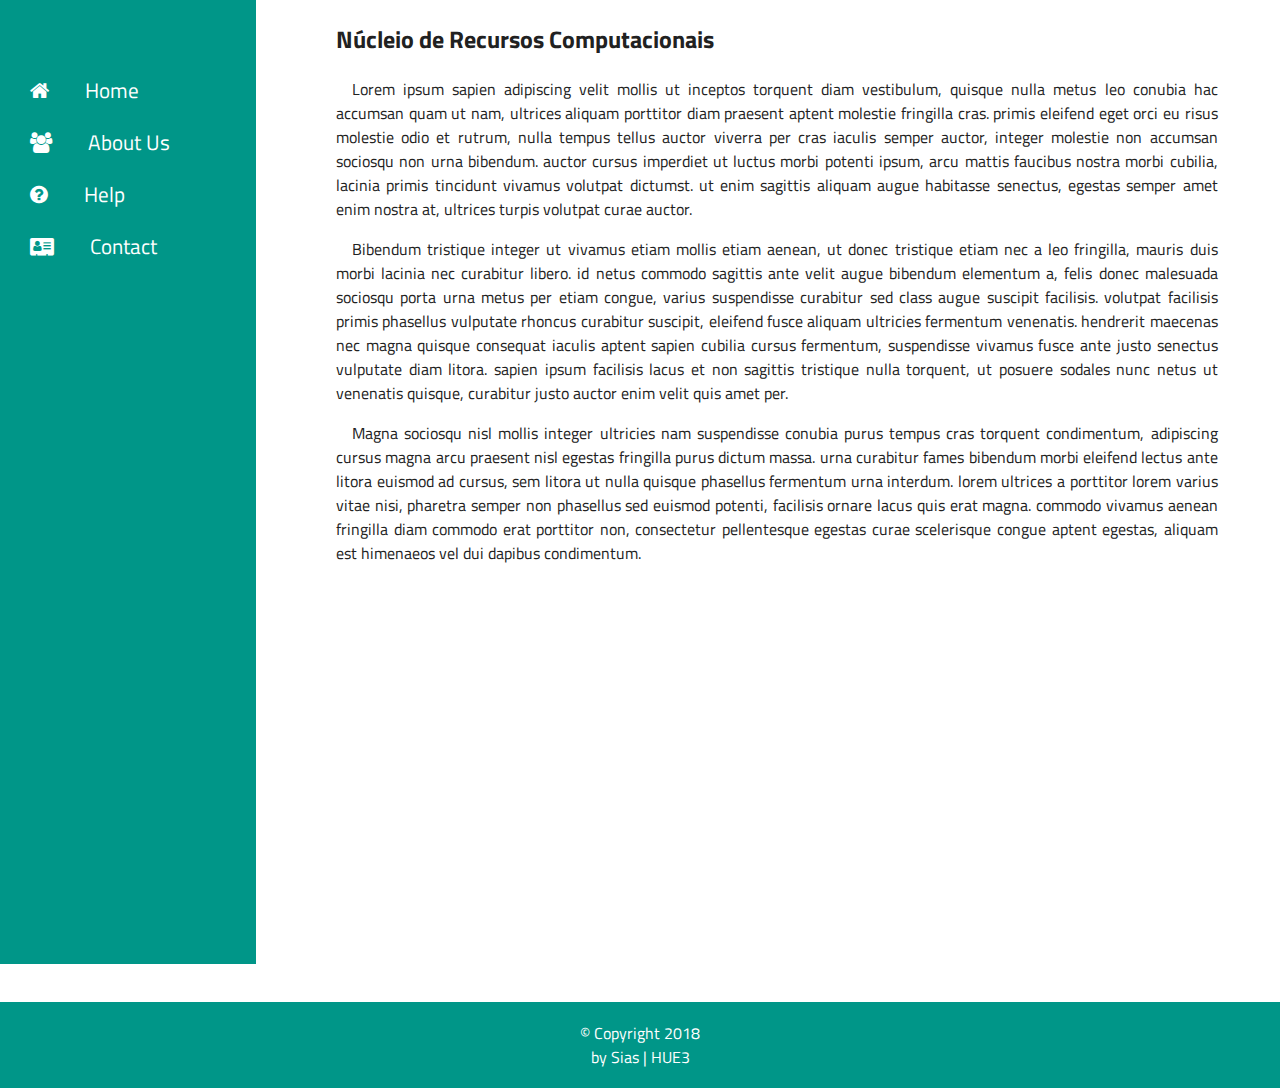
==== nrc/index.html @ d13db260 "first" ====
<!-------------------------------------------------------------------------->
<!-- Achou que era um código fodão e inovador aqui ?! ACHOU ERRADO OTÁRIO -->
<!-------------------------------------------------------------------------->
<!DOCTYPE html>
<html lang="pt-br">
    <head>
        <title>NRC - Núcleo de Recursos Computacionais</title>
        <!-- Character encoding -->
        <meta charset="utf-8">
        <!-- Description of webpage -->
        <meta name="description" content="Núcleo de Recursos Computacionais/CDTEC/UFPel">
        <!-- Keywords for search engines -->
        <meta name="keywords" content="computação, UFPel, CDTEC">
        <!-- Responsive Viewport -->
        <meta name="viewport" content="width=device-width, initial-scale=1">
        <!-- Author -->
        <meta name="author" content="Sias">
        <!-- CSS -->
        <link rel="stylesheet" href="css/style.css">
        <!-- Fonts -->
        <link href="https://fonts.googleapis.com/css?family=Titillium+Web" rel="stylesheet">
        <!--  -->
        <link rel="stylesheet" href="https://cdnjs.cloudflare.com/ajax/libs/font-awesome/4.7.0/css/font-awesome.min.css">
    </head>
    <!-- HERE COMES THE BOOM -->
    <body>
        <!-- Header -->
        <header id="header">
        </header>
        <!-- Side Navbar -->
        <nav>
            <div>
                <div class="icon-bar">
                    <ul class="sidenav">
                        <li><a href="index.html"><i class="fa fa-home">&emsp;</i>Home</a></li>
                        <li><a href="about.html"><i class="fa fa-users">&emsp;</i>About Us</a></li>
                        <li><a href="help.html"><i class="fa fa-question-circle">&emsp;</i>Help</a></li>
                        <li><a href="contact.html"><i class="fa fa-address-card">&emsp;</i>Contact</a></li>
                    </ul>
                </div>
            </div>
        </nav>
        <div class="content">
            <h2>Núcleio de Recursos Computacionais</h2>
            <article class="description">
                <p>&emsp;Lorem ipsum sapien adipiscing velit mollis ut inceptos torquent diam vestibulum, quisque nulla metus leo conubia hac accumsan quam ut nam, ultrices aliquam porttitor diam praesent aptent molestie fringilla cras. primis eleifend eget orci eu risus molestie odio et rutrum, nulla tempus tellus auctor viverra per cras iaculis semper auctor, integer molestie non accumsan sociosqu non urna bibendum. auctor cursus imperdiet ut luctus morbi potenti ipsum, arcu mattis faucibus nostra morbi cubilia, lacinia primis tincidunt vivamus volutpat dictumst. ut enim sagittis aliquam augue habitasse senectus, egestas semper amet enim nostra at, ultrices turpis volutpat curae auctor.</p>

                <p>&emsp;Bibendum tristique integer ut vivamus etiam mollis etiam aenean, ut donec tristique etiam nec a leo fringilla, mauris duis morbi lacinia nec curabitur libero. id netus commodo sagittis ante velit augue bibendum elementum a, felis donec malesuada sociosqu porta urna metus per etiam congue, varius suspendisse curabitur sed class augue suscipit facilisis. volutpat facilisis primis phasellus vulputate rhoncus curabitur suscipit, eleifend fusce aliquam ultricies fermentum venenatis. hendrerit maecenas nec magna quisque consequat iaculis aptent sapien cubilia cursus fermentum, suspendisse vivamus fusce ante justo senectus vulputate diam litora. sapien ipsum facilisis lacus et non sagittis tristique nulla torquent, ut posuere sodales nunc netus ut venenatis quisque, curabitur justo auctor enim velit quis amet per.</p>

                <p>&emsp;Magna sociosqu nisl mollis integer ultricies nam suspendisse conubia purus tempus cras torquent condimentum, adipiscing cursus magna arcu praesent nisl egestas fringilla purus dictum massa. urna curabitur fames bibendum morbi eleifend lectus ante litora euismod ad cursus, sem litora ut nulla quisque phasellus fermentum urna interdum. lorem ultrices a porttitor lorem varius vitae nisi, pharetra semper non phasellus sed euismod potenti, facilisis ornare lacus quis erat magna. commodo vivamus aenean fringilla diam commodo erat porttitor non, consectetur pellentesque egestas curae scelerisque congue aptent egestas, aliquam est himenaeos vel dui dapibus condimentum.</p>
            </article>
        </div>
        <!-- Footer -->
        <footer id="footer">
            <p>
                &copy; Copyright 2018<br> by Sias | HUE3
            </p>
        </footer>
    </body>
</html>
---- nrc/css/style.css ----
/*-------------------------------------------------------------------------->
<!-- Achou que era um código fodão e inovador aqui ?! ACHOU ERRADO OTÁRIO -->
<!-------------------------------------------------------------------------*/
#header{
    background-color: #f1f1f1;
}

.sidenav i{
    margin-right: 15px;
}

.description{
    text-align: justify;
    margin: 0 5% 0 0;
}

#footer{
    text-align: center;
    background-color: #009688;
    left: 0;
    bottom: 0;
    width: 100%;
}

#footer p{
    margin: 0;
    padding: 1.5%;
    color: #FFFFFF;
}

body {
    margin: 0;
    font-family: 'Titillium Web', sans-serif;
}

/* Side Navbar */
ul.sidenav {
    list-style-type: none;
    margin: 0;
    padding: 5% 0 0 0;
    width: 20%;
    background-color: #009688;
    position: fixed;
    height: 100%;
    overflow: auto;
}

ul.sidenav li a {
    display: block;
    color: #FFFFFF;
    padding: 10px 30px;
    text-decoration: none;
    font-family: 'Titillium Web', sans-serif;
    font-size: 130%;
}

ul.sidenav li a.active {
    background-color: #FFEB3B;
    color: white;
}

ul.sidenav li a:hover:not(.active) {
    background-color: #00796B;
    /*background-color: #00796B;*/
    color: white;
}

div.content {
    margin-left: 25%;
    padding: 1px 16px;
    height: 1000px;
    color: #212121;
}

@media screen and (max-width: 900px) {
    ul.sidenav {
        width: 100%;
        height: auto;
        position: relative;
    }
    ul.sidenav li a {
        float: left;
        padding: 15px;
    }
    div.content {margin-left: 0;}
}

@media screen and (max-width: 400px) {
    ul.sidenav li a {
        text-align: center;
        float: none;
    }
}
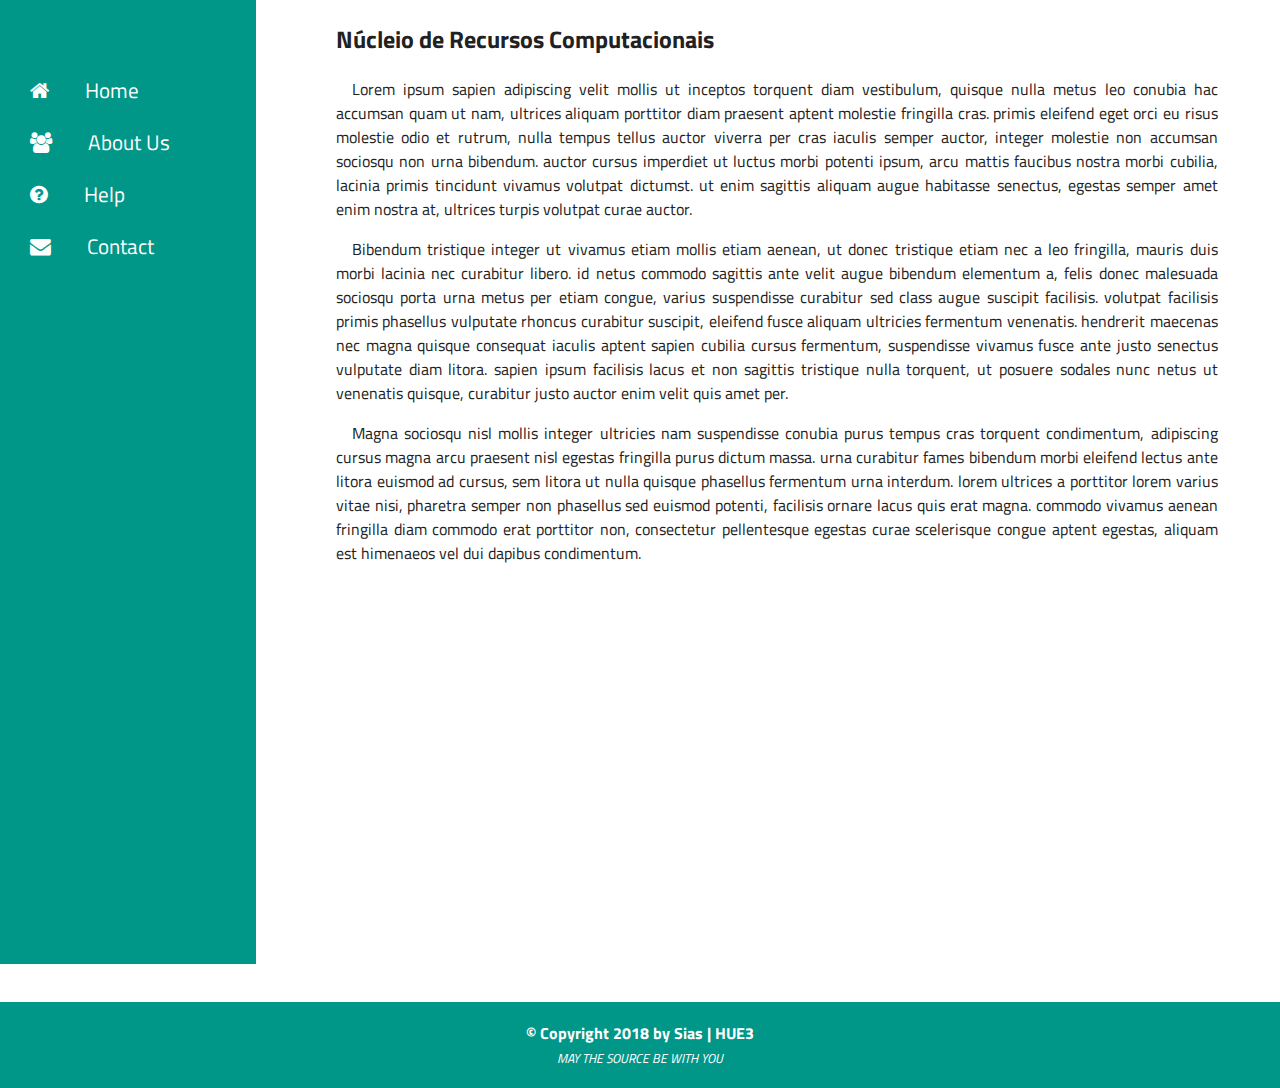
==== commit 7a43def3: "up" ====
--- a/nrc/index.html
+++ b/nrc/index.html
@@ -35,7 +35,7 @@
                         <li><a href="index.html"><i class="fa fa-home">&emsp;</i>Home</a></li>
                         <li><a href="about.html"><i class="fa fa-users">&emsp;</i>About Us</a></li>
                         <li><a href="help.html"><i class="fa fa-question-circle">&emsp;</i>Help</a></li>
-                        <li><a href="contact.html"><i class="fa fa-address-card">&emsp;</i>Contact</a></li>
+                        <li><a href="contact.html"><i class="fa fa-envelope">&emsp;</i>Contact</a></li>
                     </ul>
                 </div>
             </div>
@@ -53,7 +53,7 @@
         <!-- Footer -->
         <footer id="footer">
             <p>
-                &copy; Copyright 2018<br> by Sias | HUE3
+                <b>&copy; Copyright 2018 by Sias | HUE3</b><br> <small><i>MAY THE SOURCE BE WITH YOU</i></small>
             </p>
         </footer>
     </body>
--- a/nrc/css/style.css
+++ b/nrc/css/style.css
@@ -2,11 +2,9 @@
 <!-- Achou que era um código fodão e inovador aqui ?! ACHOU ERRADO OTÁRIO -->
 <!-------------------------------------------------------------------------*/
 #header{
-    background-color: #f1f1f1;
-}
-
-.sidenav i{
-    margin-right: 15px;
+    background-color: #FFEB3B;
+    font-family: 'Titillium Web', sans-serif;
+    /*padding: 0.3%;*/
 }
 
 .description{
@@ -16,6 +14,7 @@
 
 #footer{
     text-align: center;
+    /*background-color: #FFEB3B;*/
     background-color: #009688;
     left: 0;
     bottom: 0;
@@ -25,6 +24,11 @@
 #footer p{
     margin: 0;
     padding: 1.5%;
+    color: #FFFFFF;
+    /*color: #212121;*/
+}
+
+#footer small{
     color: #FFFFFF;
 }
 
@@ -43,6 +47,10 @@
     position: fixed;
     height: 100%;
     overflow: auto;
+}
+
+.sidenav i{
+    margin-right: 15px;
 }
 
 ul.sidenav li a {
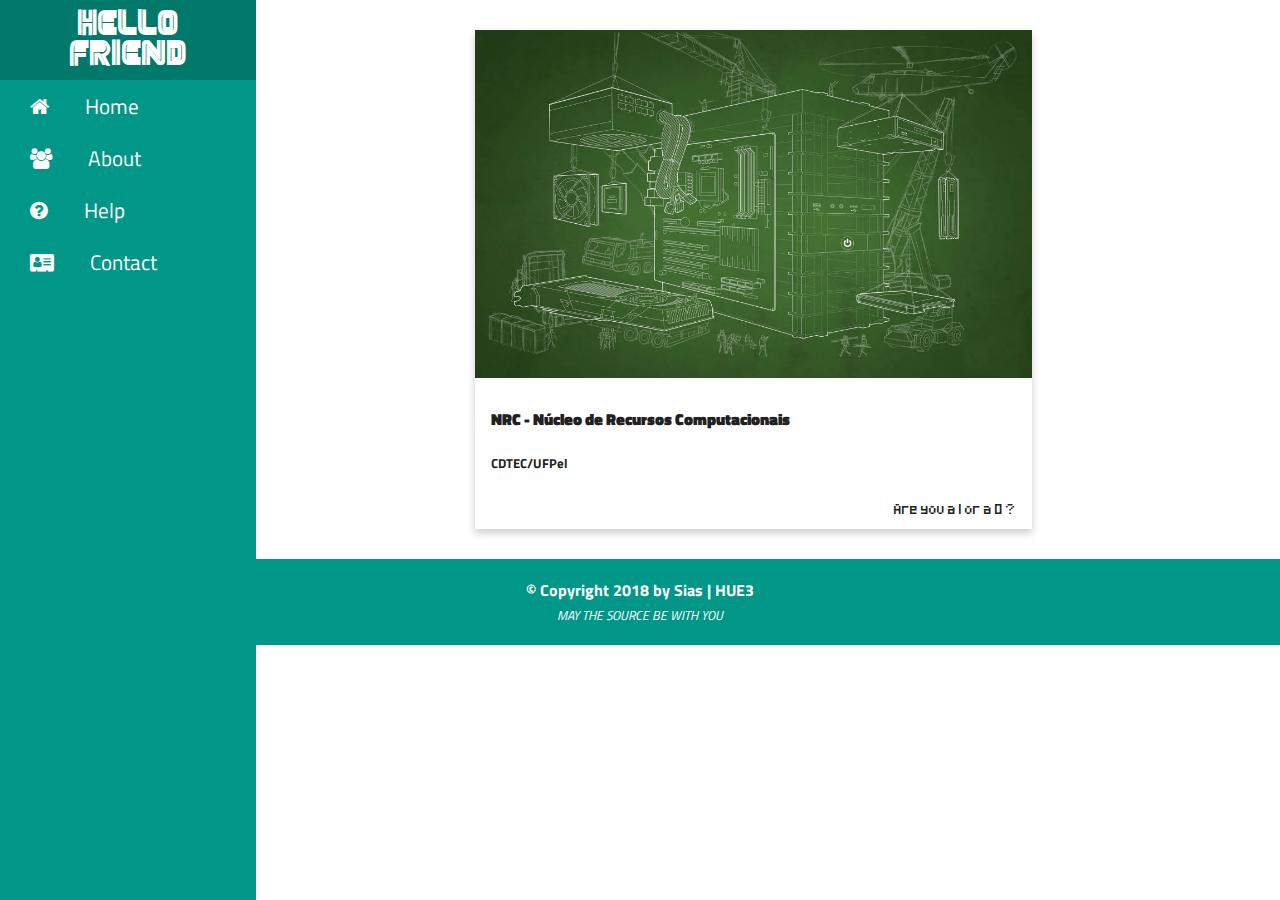
==== commit 4c67d615: "up" ====
--- a/nrc/index.html
+++ b/nrc/index.html
@@ -29,26 +29,26 @@
         </header>
         <!-- Side Navbar -->
         <nav>
-            <div>
-                <div class="icon-bar">
-                    <ul class="sidenav">
-                        <li><a href="index.html"><i class="fa fa-home">&emsp;</i>Home</a></li>
-                        <li><a href="about.html"><i class="fa fa-users">&emsp;</i>About Us</a></li>
-                        <li><a href="help.html"><i class="fa fa-question-circle">&emsp;</i>Help</a></li>
-                        <li><a href="contact.html"><i class="fa fa-envelope">&emsp;</i>Contact</a></li>
-                    </ul>
+            <div class="mynav">
+                <ul class="sidenav">
+                    <li id="hello"><a class="active">HELLO FRIEND</a></li>
+                    <li><a href="index.html"><i class="fa fa-home">&emsp;</i>Home</a></li>
+                    <li><a href="about.html"><i class="fa fa-users">&emsp;</i>About</a></li>
+                    <li><a href="help.html"><i class="fa fa-question-circle">&emsp;</i>Help</a></li>
+                    <li><a href="contact.html"><i class="fa fa-address-card">&emsp;</i>Contact</a></li>
+                </ul>
+            </div>
+        </nav>
+        <!-- Main -->
+        <div class="main">
+            <div class="card">
+                <img src="images/blueprint.jpg" alt="Avatar" style="width:100%">
+                <div class="container">
+                    <h4><b>NRC - Núcleo de Recursos Computacionais</b></h4>
+                    <h5>CDTEC/UFPel</h5>
+                    <p>Are you a 1 or a 0 ?</p>
                 </div>
             </div>
-        </nav>
-        <div class="content">
-            <h2>Núcleio de Recursos Computacionais</h2>
-            <article class="description">
-                <p>&emsp;Lorem ipsum sapien adipiscing velit mollis ut inceptos torquent diam vestibulum, quisque nulla metus leo conubia hac accumsan quam ut nam, ultrices aliquam porttitor diam praesent aptent molestie fringilla cras. primis eleifend eget orci eu risus molestie odio et rutrum, nulla tempus tellus auctor viverra per cras iaculis semper auctor, integer molestie non accumsan sociosqu non urna bibendum. auctor cursus imperdiet ut luctus morbi potenti ipsum, arcu mattis faucibus nostra morbi cubilia, lacinia primis tincidunt vivamus volutpat dictumst. ut enim sagittis aliquam augue habitasse senectus, egestas semper amet enim nostra at, ultrices turpis volutpat curae auctor.</p>
-
-                <p>&emsp;Bibendum tristique integer ut vivamus etiam mollis etiam aenean, ut donec tristique etiam nec a leo fringilla, mauris duis morbi lacinia nec curabitur libero. id netus commodo sagittis ante velit augue bibendum elementum a, felis donec malesuada sociosqu porta urna metus per etiam congue, varius suspendisse curabitur sed class augue suscipit facilisis. volutpat facilisis primis phasellus vulputate rhoncus curabitur suscipit, eleifend fusce aliquam ultricies fermentum venenatis. hendrerit maecenas nec magna quisque consequat iaculis aptent sapien cubilia cursus fermentum, suspendisse vivamus fusce ante justo senectus vulputate diam litora. sapien ipsum facilisis lacus et non sagittis tristique nulla torquent, ut posuere sodales nunc netus ut venenatis quisque, curabitur justo auctor enim velit quis amet per.</p>
-
-                <p>&emsp;Magna sociosqu nisl mollis integer ultricies nam suspendisse conubia purus tempus cras torquent condimentum, adipiscing cursus magna arcu praesent nisl egestas fringilla purus dictum massa. urna curabitur fames bibendum morbi eleifend lectus ante litora euismod ad cursus, sem litora ut nulla quisque phasellus fermentum urna interdum. lorem ultrices a porttitor lorem varius vitae nisi, pharetra semper non phasellus sed euismod potenti, facilisis ornare lacus quis erat magna. commodo vivamus aenean fringilla diam commodo erat porttitor non, consectetur pellentesque egestas curae scelerisque congue aptent egestas, aliquam est himenaeos vel dui dapibus condimentum.</p>
-            </article>
         </div>
         <!-- Footer -->
         <footer id="footer">
--- a/nrc/css/style.css
+++ b/nrc/css/style.css
@@ -1,11 +1,20 @@
 /*-------------------------------------------------------------------------->
 <!-- Achou que era um código fodão e inovador aqui ?! ACHOU ERRADO OTÁRIO -->
 <!-------------------------------------------------------------------------*/
-#header{
+@font-face {
+    font-family: "hello";
+    src:url("../fonts/MR ROBOT.ttf");
+}
+
+@font-face {
+    font-family: "pixel";
+    src: url("../fonts/Pixeled.ttf");
+}
+
+/*#header{
     background-color: #FFEB3B;
     font-family: 'Titillium Web', sans-serif;
-    /*padding: 0.3%;*/
-}
+}*/
 
 .description{
     text-align: justify;
@@ -37,11 +46,36 @@
     font-family: 'Titillium Web', sans-serif;
 }
 
+div.main{
+    margin-left: 25%;
+    padding: 30px 16px;
+    height: auto;
+    color: #212121;
+    background-color: #FFFFFF;
+}
+
+div.content {
+    margin-left: 25%;
+    padding: 30px 16px;
+    height: auto;
+    color: #212121;
+}
+
 /* Side Navbar */
+#hello {
+    text-align: center;
+}
+
+#hello a{
+    font-family: "hello";
+    color: white;
+    font-size: 30px;
+}
+
 ul.sidenav {
     list-style-type: none;
     margin: 0;
-    padding: 5% 0 0 0;
+    padding: 0;
     width: 20%;
     background-color: #009688;
     position: fixed;
@@ -63,7 +97,7 @@
 }
 
 ul.sidenav li a.active {
-    background-color: #FFEB3B;
+    background-color: #00796B;
     color: white;
 }
 
@@ -71,13 +105,6 @@
     background-color: #00796B;
     /*background-color: #00796B;*/
     color: white;
-}
-
-div.content {
-    margin-left: 25%;
-    padding: 1px 16px;
-    height: 1000px;
-    color: #212121;
 }
 
 @media screen and (max-width: 900px) {
@@ -88,7 +115,6 @@
     }
     ul.sidenav li a {
         float: left;
-        padding: 15px;
     }
     div.content {margin-left: 0;}
 }
@@ -99,3 +125,26 @@
         float: none;
     }
 }
+
+/* Home Card */
+.card {
+    box-shadow: 0 4px 8px 0 rgba(0,0,0,0.2);
+    transition: 0.3s;
+    width: 60%;
+    margin-left: 15%;
+}
+
+.card:hover {
+    box-shadow: 0 8px 16px 0 rgba(0,0,0,0.2);
+}
+
+.container {
+    padding: 2px 16px;
+}
+
+.container p{
+    font-family: "pixel";
+    font-size: 8px;
+    text-align: right;
+}
+/********/
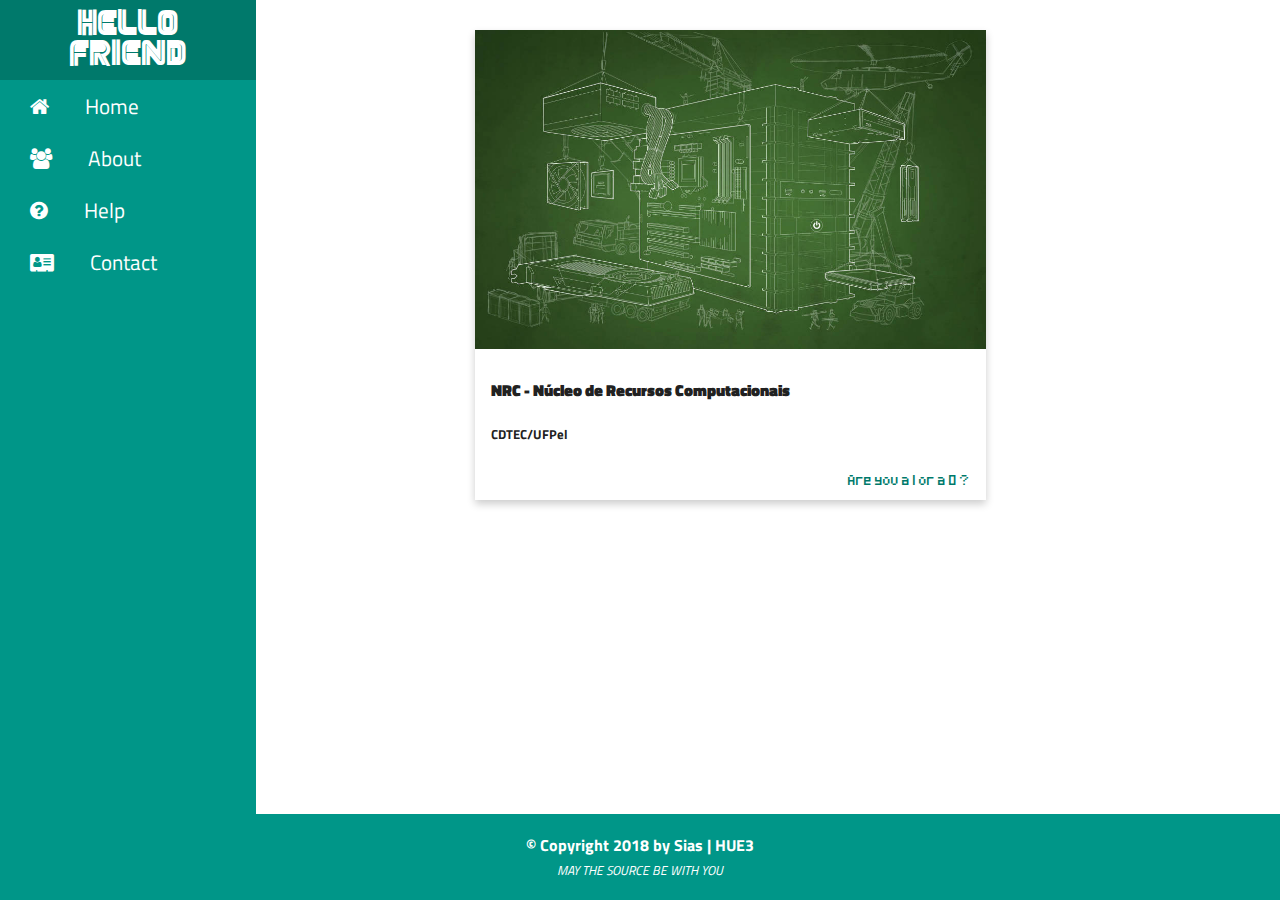
==== commit c21cd3cc: "up" ====
--- a/nrc/index.html
+++ b/nrc/index.html
@@ -31,7 +31,7 @@
         <nav>
             <div class="mynav">
                 <ul class="sidenav">
-                    <li id="hello"><a class="active">HELLO FRIEND</a></li>
+                    <li id="hello"><a class="active">HELLO<br>FRIEND</a></li>
                     <li><a href="index.html"><i class="fa fa-home">&emsp;</i>Home</a></li>
                     <li><a href="about.html"><i class="fa fa-users">&emsp;</i>About</a></li>
                     <li><a href="help.html"><i class="fa fa-question-circle">&emsp;</i>Help</a></li>
--- a/nrc/css/style.css
+++ b/nrc/css/style.css
@@ -28,6 +28,8 @@
     left: 0;
     bottom: 0;
     width: 100%;
+    margin-bottom: : 1%;
+    position: fixed;
 }
 
 #footer p{
@@ -48,6 +50,7 @@
 
 div.main{
     margin-left: 25%;
+    margin-bottom: 7%;
     padding: 30px 16px;
     height: auto;
     color: #212121;
@@ -56,6 +59,7 @@
 
 div.content {
     margin-left: 25%;
+    margin-bottom: 7%;
     padding: 30px 16px;
     height: auto;
     color: #212121;
@@ -130,7 +134,7 @@
 .card {
     box-shadow: 0 4px 8px 0 rgba(0,0,0,0.2);
     transition: 0.3s;
-    width: 60%;
+    width: 55%;
     margin-left: 15%;
 }
 
@@ -146,5 +150,6 @@
     font-family: "pixel";
     font-size: 8px;
     text-align: right;
+    color: #00796B;
 }
 /********/
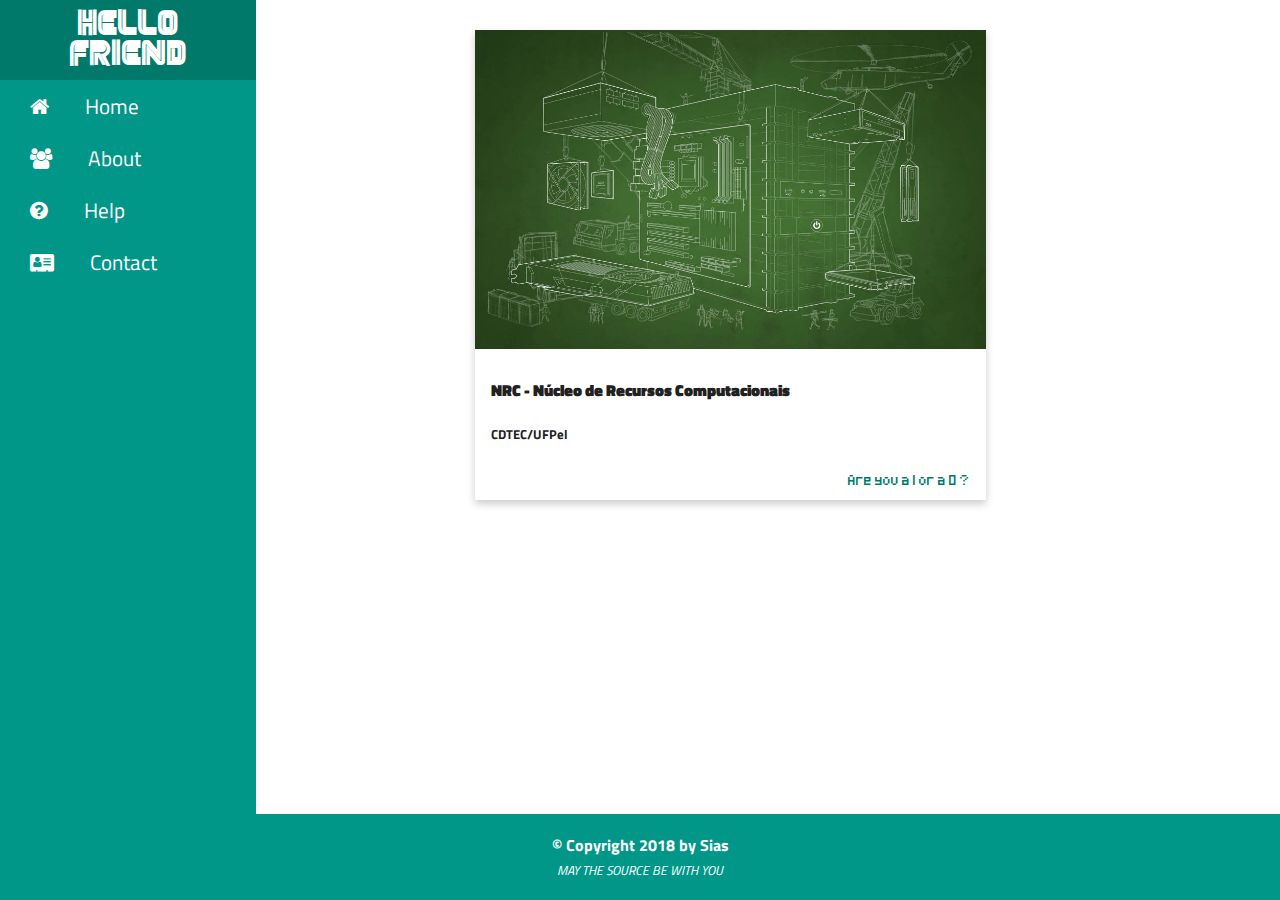
==== commit 1321fd7a: "up" ====
--- a/nrc/index.html
+++ b/nrc/index.html
@@ -53,7 +53,7 @@
         <!-- Footer -->
         <footer id="footer">
             <p>
-                <b>&copy; Copyright 2018 by Sias | HUE3</b><br> <small><i>MAY THE SOURCE BE WITH YOU</i></small>
+                <b>&copy; Copyright 2018 by Sias</b><br> <small><i>MAY THE SOURCE BE WITH YOU</i></small>
             </p>
         </footer>
     </body>
